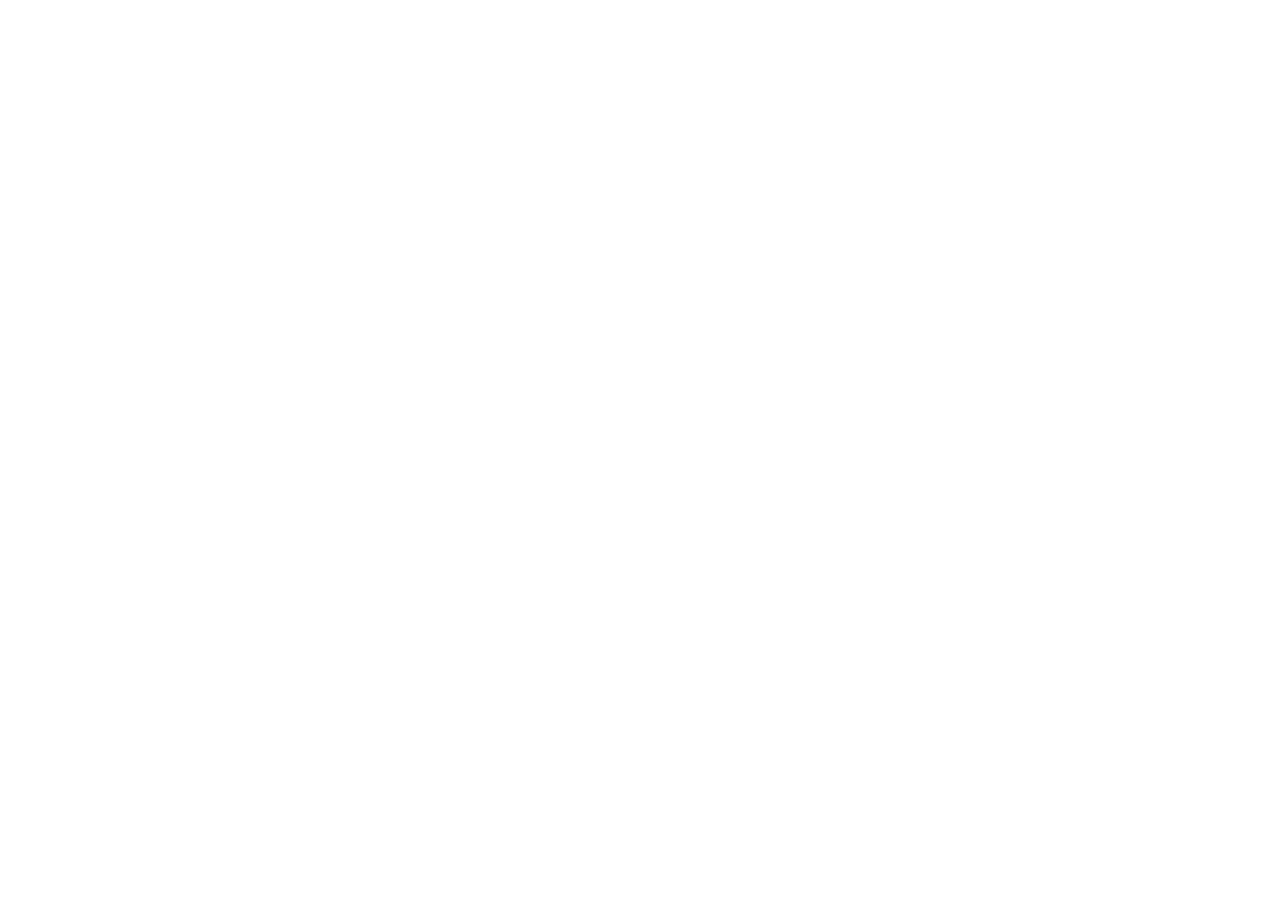
==== Task-20-6/task1.html @ 95de76d0 "finish" ====
<!DOCTYPE html>
<html lang="en">
<head>
    <meta charset="UTF-8">
    <meta name="viewport" content="width=device-width, initial-scale=1.0">
    <title>Document</title>
</head>
<body>
    
</body>
</html>
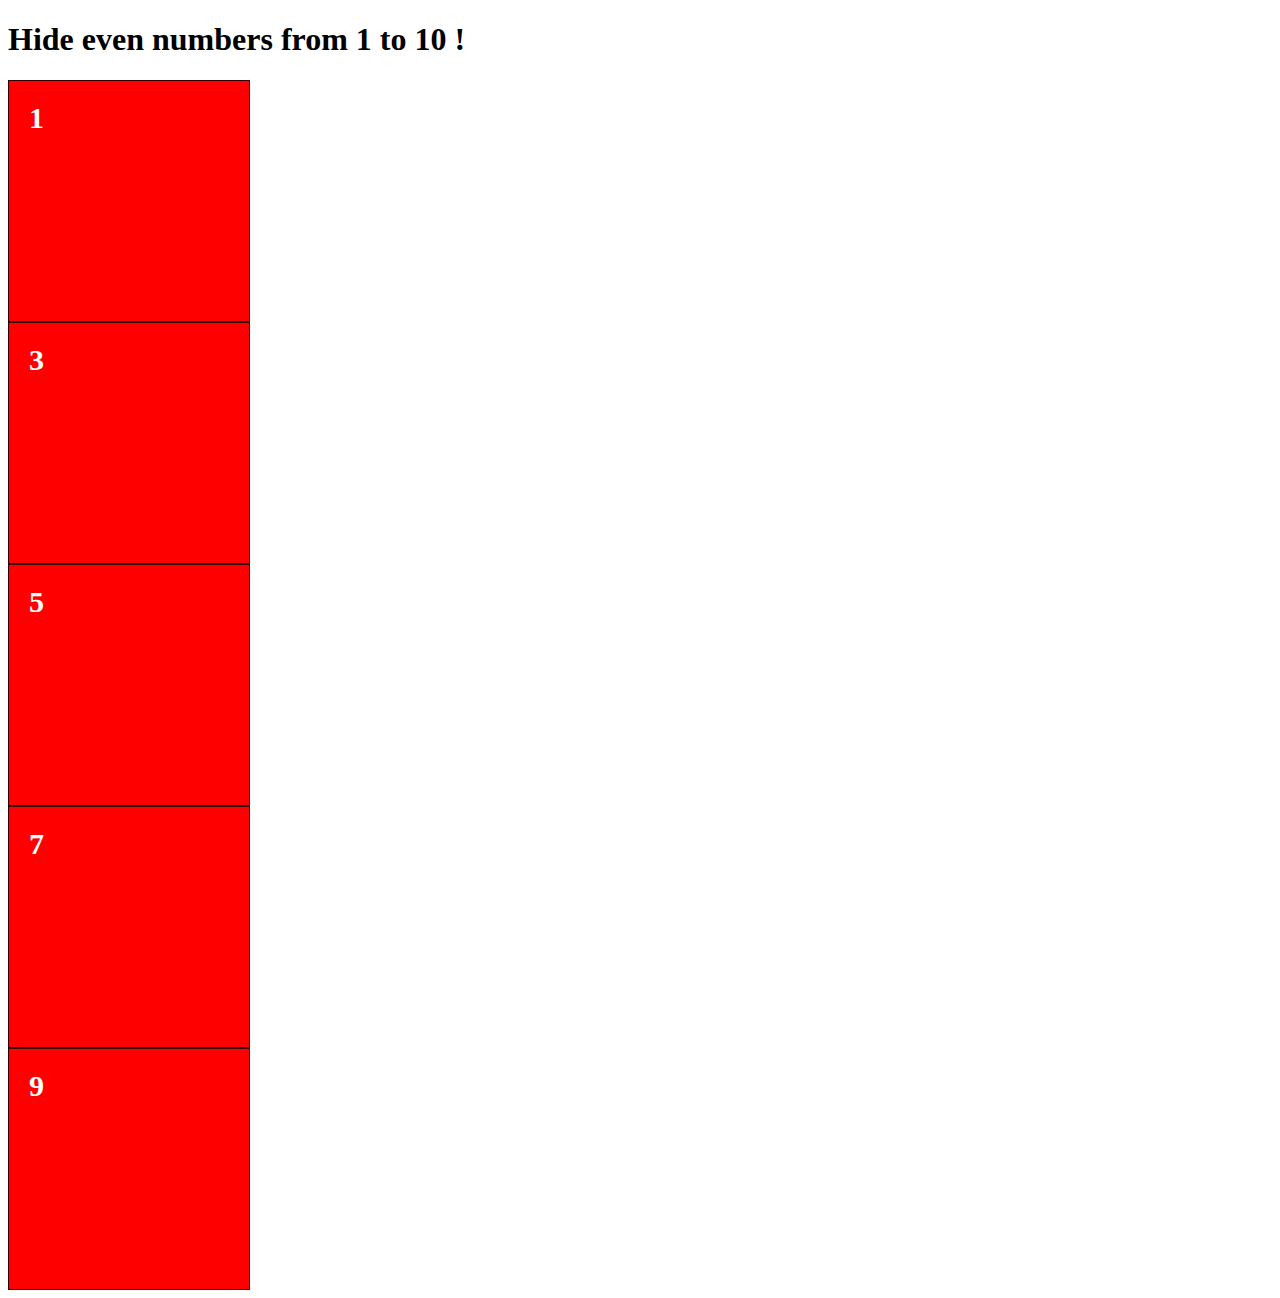
==== commit 4490a848: "finish" ====
--- a/Task-20-6/task1.html
+++ b/Task-20-6/task1.html
@@ -4,8 +4,167 @@
     <meta charset="UTF-8">
     <meta name="viewport" content="width=device-width, initial-scale=1.0">
     <title>Document</title>
+    <style>
+.contaner {
+    background-color: white;
+}
+.one {
+    background-color: red;
+    color: white;
+    border: solid;
+    border: black;
+    /* grid-template-columns: auto auto auto; */
+    width: 200px;
+  height: 200px;
+    display: flex;
+    border: 1px solid rgba(0, 0, 0, 0.8);
+  padding: 20px;
+  font-size: 30px;
+  text-align: center;
+  flex-wrap: wrap;
+}
+.two {
+    background-color: red;
+    color: white;
+    display: none;
+    /* grid-template-columns: auto auto auto; width: 200px; */
+  height: 200px;
+  border: 1px solid rgba(0, 0, 0, 0.8);
+  padding: 20px;
+  font-size: 30px;
+  text-align: center;
+  flex-wrap: wrap;
+
+}
+.three {
+    background-color: red;
+    color: white;
+    border: solid;
+    border: black;
+    flex-wrap: wrap;
+    display: flex;
+    /* grid-template-columns: auto auto auto; */
+    width: 200px;
+  height: 200px;
+  border: 1px solid rgba(0, 0, 0, 0.8);
+  padding: 20px;
+  font-size: 30px;
+  text-align: center;
+  flex-wrap: wrap;
+}
+.four {
+    background-color: red;
+    color: white;
+    display: none;
+    /* grid-template-columns: auto auto auto; */
+    width: 200px;
+  height: 200px;
+  border: 1px solid rgba(0, 0, 0, 0.8);
+  padding: 20px;
+  font-size: 30px;
+  text-align: center;
+  flex-wrap: wrap;
+}
+.five {
+    background-color: red;
+    color: white;
+    border: solid;
+    border: black;
+    /* grid-template-columns: auto auto auto; */
+    display: flex;
+    width: 200px;
+  height: 200px;
+  border: 1px solid rgba(0, 0, 0, 0.8);
+  padding: 20px;
+  font-size: 30px;
+  text-align: center;
+  flex-wrap: wrap;
+}
+.six {
+    background-color: red;
+    color: white;
+    display: none;
+    grid-template-columns: auto auto auto;
+    width: 200px;
+  height: 200px;
+  border: 1px solid rgba(0, 0, 0, 0.8);
+  padding: 20px;
+  font-size: 30px;
+  text-align: center;
+  flex-wrap: wrap;
+}
+.seven {
+    background-color: red;
+    color: white;
+    border: solid;
+    border: black;
+    /* grid-template-columns: auto auto auto; */
+    display: flex;
+    width: 200px;
+  height: 200px;
+  border: 1px solid rgba(0, 0, 0, 0.8);
+  padding: 20px;
+  font-size: 30px;
+  text-align: center;
+  flex-wrap: wrap;
+}
+.eight {
+    background-color: red;
+    color: white;
+    display: none;
+    width: 200px;
+  height: 200px;
+  /* grid-template-columns: auto auto auto; */
+  border: 1px solid rgba(0, 0, 0, 0.8);
+  padding: 20px;
+  font-size: 30px;
+  text-align: center;
+  flex-wrap: wrap;
+}
+.nine {
+    background-color: red;
+    color: white;
+    border: solid;
+    border: black;
+    /* grid-template-columns: auto auto auto; */
+    display: flex;
+    width: 200px;
+  height: 200px;
+  border: 1px solid rgba(0, 0, 0, 0.8);
+  padding: 20px;
+  font-size: 30px;
+  text-align: center;
+  flex-wrap: wrap;
+}
+.ten {
+    background-color: red;
+    color: white;
+    display: none;
+    /* grid-template-columns: auto auto auto; */
+    width: 200px;
+  height: 200px;
+  border: 1px solid rgba(0, 0, 0, 0.8);
+  padding: 20px;
+  font-size: 30px;
+  text-align: center;
+  flex-wrap: wrap;
+}
+    </style>
 </head>
-<body>
-    
+<body> <div class="contaner"></div>
+  <h1 style="color:black;" ><b>Hide even numbers from 1 to 10 !</b></h1>
+ 
+    <div class="one"><b>1</b></div>
+    <div class="two"><b>2</b></div>
+    <div class="three"><b>3</b></div>
+    <div class="four"><b>4</b></div>
+    <div class="five"><b>5</b></div>
+    <div class="six"><b>6</b></div>
+    <div class="seven"><b>7</b></div>
+    <div class="eight"><b>8</b></div>
+    <div class="nine"><b>9</b></div>
+    <div class="ten"><b>10</b></div>
+  </div>
+   
 </body>
 </html>